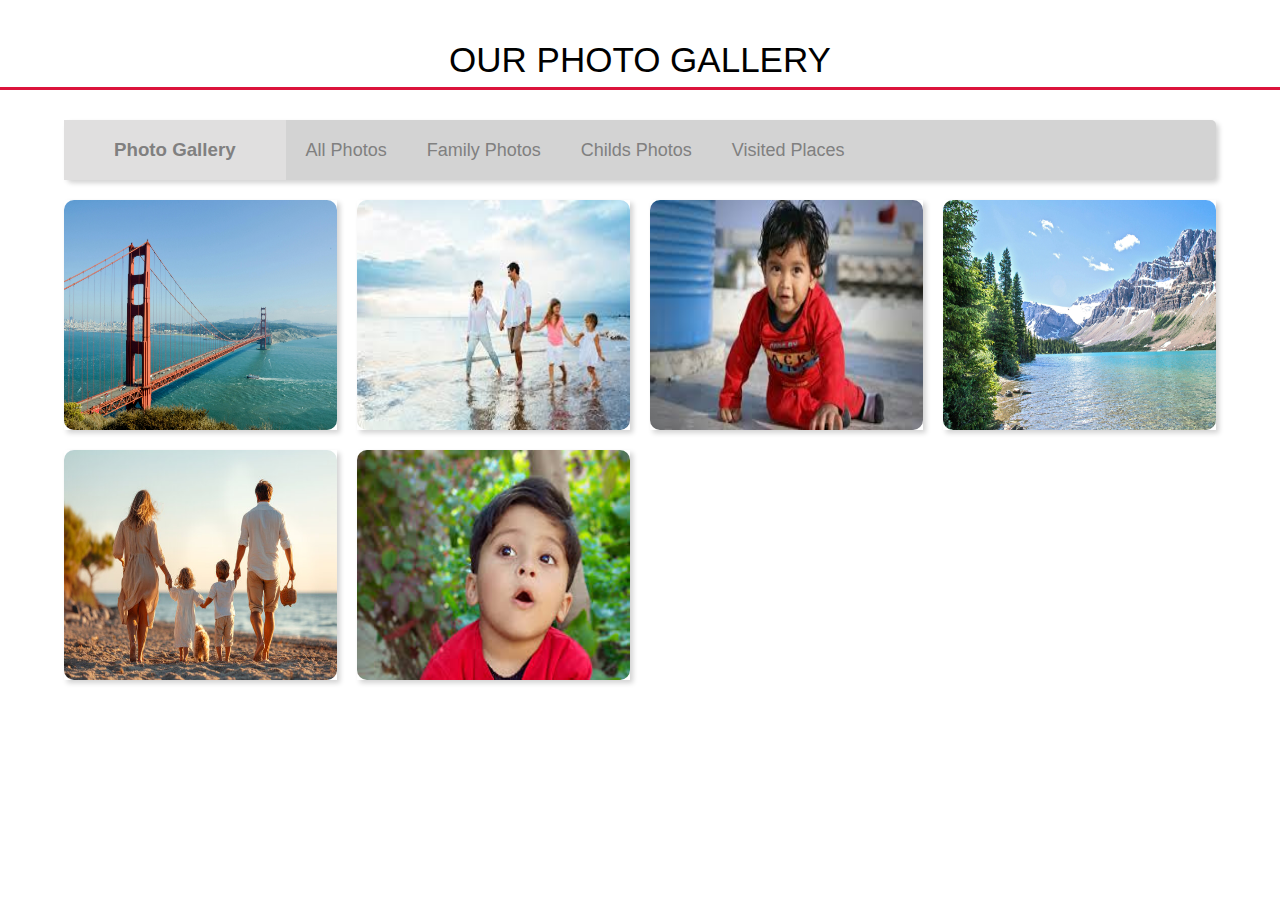
==== image_gallery/index.html @ 85774c3b "initial commit" ====
<!DOCTYPE html>
<html lang="en">
<head>
    <meta charset="UTF-8">
    <meta name="viewport" content="width=device-width, initial-scale=1.0">
    <title>Image Gallery</title>
    <link rel="stylesheet" href="style.css">
</head>
<body>
    
    <input type="radio" name="photos" id="check1" checked>
    <input type="radio" name="photos" id="check2">
    <input type="radio" name="photos" id="check3">
    <input type="radio" name="photos" id="check4">

    <div class="container">
        <h1>OUR PHOTO GALLERY</h1>
        <div class="top-content">
            <h3>Photo Gallery</h3>
            <label for="check1">All Photos</label>
            <label for="check2">Family Photos</label>
            <label for="check3">Childs Photos</label>
            <label for="check4">Visited Places</label>
        </div>

        <div class="photo-gallery">
            <div class="pic place">
                <img src="place1.jpg">
            </div>
            <div class="pic Family">
                <img src="family1.jpeg">
            </div>
            <div class="pic Childs">
                <img src="child1.jpeg">
            </div>
            <div class="pic place">
                <img src="place2.jpg">
            </div>
            <div class="pic Family">
                <img src="family2.jpg">
            </div>
            <div class="pic Childs">
                <img src="child2.jpeg">
            </div>
        </div>
    </div>
</body>
</html>
---- image_gallery/style.css ----
*{
    margin: 0;
    padding: 0;
    box-sizing: border-box;
    font-family: sans-serif;
}

input{
    display: none;
}

.container{
    width: 100%;
    text-align: center;
}
h1{
    font-weight: normal;
    font-size: 35px;
    margin: 40px 0;
    position: relative;
}
h1::before{
    content: '';
    position: absolute;
    width: 100%;
    height: 3px;
    background-color: crimson;
    bottom: -10px;
    left: 50%;
    transform: translateX(-50%);
    animation: animate 4s linear infinite;
}

@keyframes animate{
    0%{
        width: 100px;
    }
    50%{
        width: 200px;
    }
    100%{
        width: 100px;
    }
}

.top-content{
    background-color: lightgray;
    width: 90%;
    margin: 0 auto 20px auto;
    height: 60px;
    display: flex;
    align-items: center;
    border-radius: 5px;
    box-shadow: 3px 3px 5px lightgray;
}

h3{
    height: 100%;
    background-color: rgb(224, 223, 223);
    line-height: 60px;
    padding: 0 50px;
    color: gray
}

label{
    display: inline-block;
    height: 100%;
    margin: 0 20px;
    line-height: 60px;
    font-size: 18px;
    color: gray;
    cursor: pointer;
    transition: color .5s;
}
label:hover{
    color: black;
}

.photo-gallery{
    width: 90%;
    margin: auto;
    display: grid;
    grid-template-columns: repeat(4, 1fr);
    grid-gap: 20px;
}

.pic{
    position: relative;
    height: 230px;
    box-shadow: 3px 3px 5px lightgray;
    cursor: pointer;
    transition: .5s;
}

.pic img{
    width: 100%;
    height: 100%;
    border-radius: 10px;
    transition: .5s;
}
.pic::before{
    content: "PHOTO GALLERY";
    position: absolute;
    top: 50%;
    left: 50%;
    transform: translate(-50%, -50%);
    color: white;
    font-size: 22px;
    font-weight: bold;
    width: 100%;
    margin-top: -100px;
    opacity: 0;
    transition: .3s;
    transition-delay: .2s;
    z-index: 1;
}
.pic::after{
    content: "";
    position: absolute;
    width: 100%;
    bottom: 0;
    left: 0;
    border-radius: 10px;
    height: 0;
    background-color: rgba(0, 0, 0, .4);
    transition: .3s;
}
.pic:hover::after{
    height: 100%;
}
.pic:hover::before{
    margin-top: 0;
    opacity: 1;
}
#check1:checked ~ .container .photo-gallery .pic{
    opacity: 1;
    transform: scale(1);
    position: relative;
    transition: .5s;
}
#check2:checked ~ .container .photo-gallery .family{
    transform: scale(1);
    opacity: 1;
    position: relative;
}
#check2:checked ~ .container .photo-gallery .child,
#check2:checked ~ .container .photo-gallery .place{
    opacity: 0;
    transform: scale(1);
    position: absolute;
    transition: .0s;
}

#check3:checked ~ .container .photo-gallery .child{
    transform: scale(1);
    opacity: 1;
    position: relative;
}
#check3:checked ~ .container .photo-gallery .family,
#check3:checked ~ .container .photo-gallery .place{
    opacity: 0;
    transform: scale(1);
    position: absolute;
    transition: .0s;
}

#check4:checked ~ .container .photo-gallery .place{
    transform: scale(1);
    opacity: 1;
    position: relative;
}
#check4:checked ~ .container .photo-gallery .family,
#check4:checked ~ .container .photo-gallery .child{
    opacity: 0;
    transform: scale(1);
    position: absolute;
    transition: .0s;
}
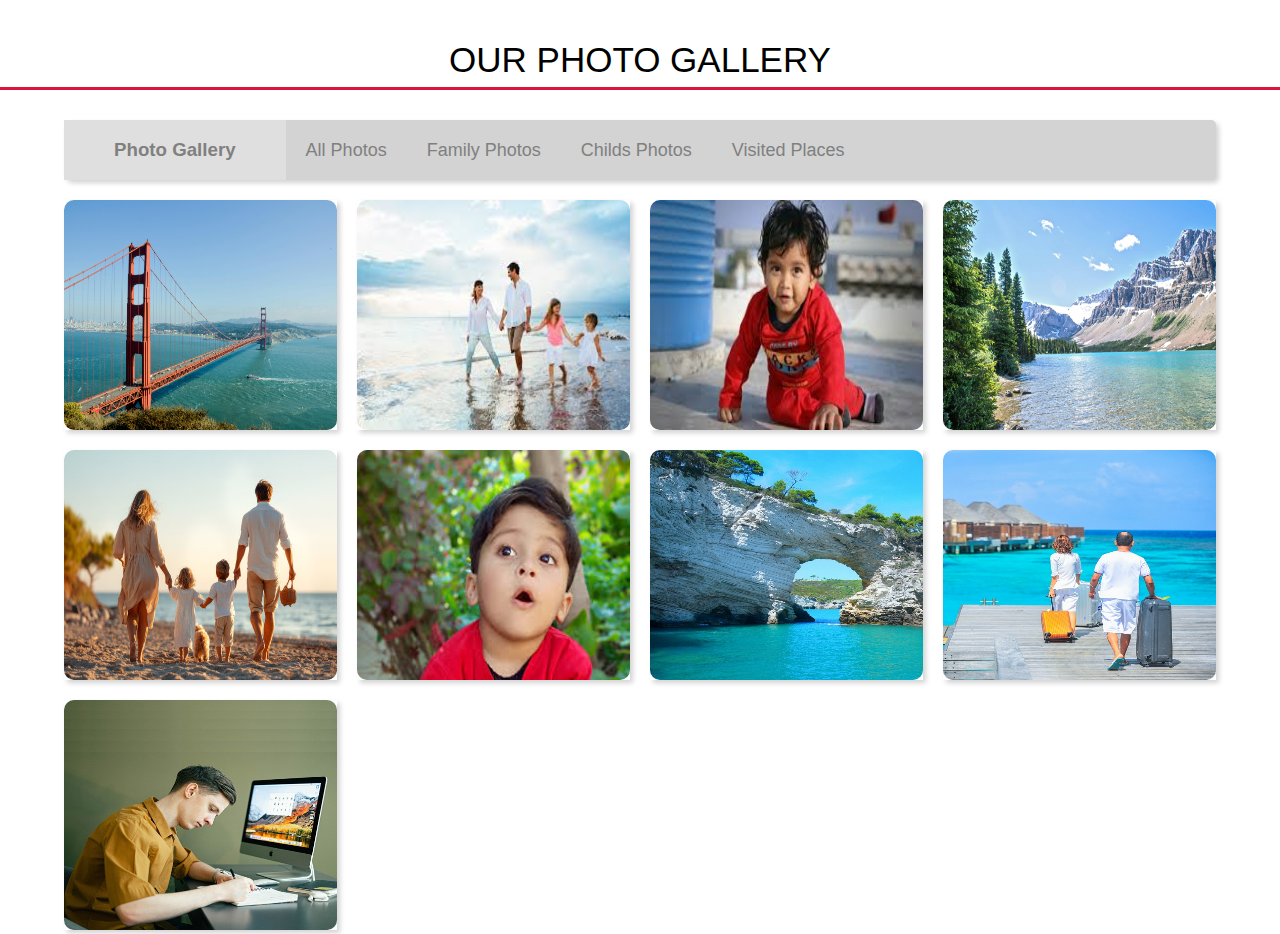
==== commit 038eba7c: "update images" ====
--- a/image_gallery/index.html
+++ b/image_gallery/index.html
@@ -25,22 +25,31 @@
 
         <div class="photo-gallery">
             <div class="pic place">
-                <img src="place1.jpg">
+                <img src="images/place1.jpg">
             </div>
             <div class="pic Family">
-                <img src="family1.jpeg">
+                <img src="images/family1.jpeg">
             </div>
             <div class="pic Childs">
-                <img src="child1.jpeg">
+                <img src="images/child1.jpeg">
             </div>
             <div class="pic place">
-                <img src="place2.jpg">
+                <img src="images/place2.jpg">
             </div>
             <div class="pic Family">
-                <img src="family2.jpg">
+                <img src="images/family2.jpg">
             </div>
             <div class="pic Childs">
-                <img src="child2.jpeg">
+                <img src="images/child2.jpeg">
+            </div>
+            <div class="pic place">
+                <img src="images/place3.jpg">
+            </div>
+            <div class="pic Family">
+                <img src="images/family3.jpg">
+            </div>
+            <div class="pic Childs">
+                <img src="images/child3.jpg">
             </div>
         </div>
     </div>
--- a/image_gallery/style.css
+++ b/image_gallery/style.css
@@ -143,7 +143,7 @@
     opacity: 1;
     position: relative;
 }
-#check2:checked ~ .container .photo-gallery .child,
+#check2:checked ~ .container .photo-gallery .Childs,
 #check2:checked ~ .container .photo-gallery .place{
     opacity: 0;
     transform: scale(1);
@@ -151,7 +151,7 @@
     transition: .0s;
 }
 
-#check3:checked ~ .container .photo-gallery .child{
+#check3:checked ~ .container .photo-gallery .Childs{
     transform: scale(1);
     opacity: 1;
     position: relative;
@@ -170,10 +170,9 @@
     position: relative;
 }
 #check4:checked ~ .container .photo-gallery .family,
-#check4:checked ~ .container .photo-gallery .child{
+#check4:checked ~ .container .photo-gallery .Childs{
     opacity: 0;
     transform: scale(1);
     position: absolute;
     transition: .0s;
-}
-
+}